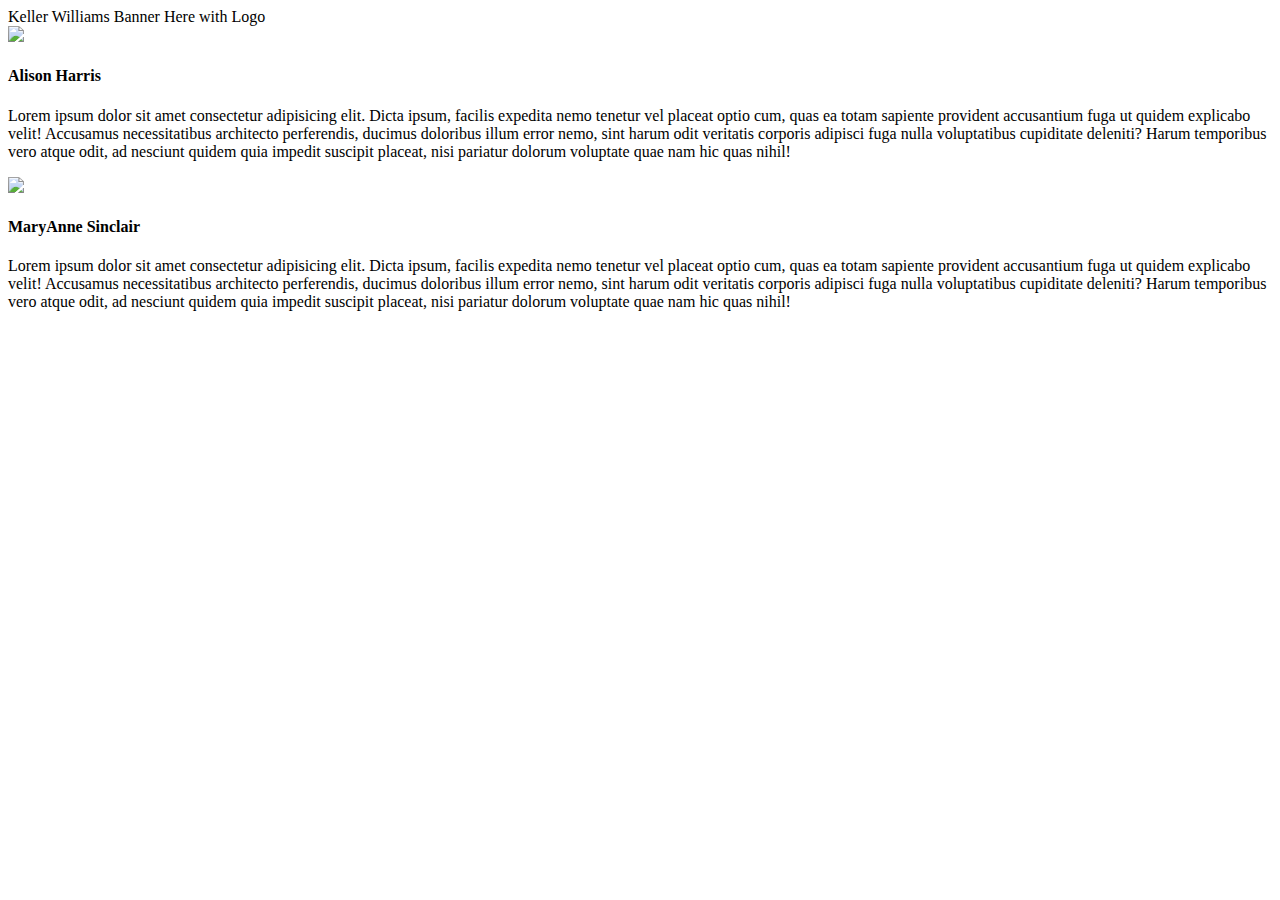
==== assets/mockups/light/horizontal/index.html @ d30c4eb5 "created front page" ====
<!DOCTYPE html>
<html lang="en">
  <head>
    <meta charset="UTF-8" />
    <meta http-equiv="X-UA-Compatible" content="IE=edge" />
    <meta name="viewport" content="width=device-width, initial-scale=1.0" />
    <!-- CSS only -->
    <link
      href="https://cdn.jsdelivr.net/npm/bootstrap@5.0.2/dist/css/bootstrap.min.css"
      rel="stylesheet"
      integrity="sha384-EVSTQN3/azprG1Anm3QDgpJLIm9Nao0Yz1ztcQTwFspd3yD65VohhpuuCOmLASjC"
      crossorigin="anonymous"
    />
    <!--Our CSS-->
    <link rel="stylesheet" href="assets/css/style.css" />
    <title>Transition Website</title>
  </head>
  <body>
    <div class="container">
      <nav class="navbar">Keller Williams Banner Here with Logo</nav>
      <div class="row mt-5 border p-3" style="box-shadow: 2px black;">
        <div class="col-3">
          <a href="https://harrishometeam.kw.com/"> <img src="https://picsum.photos/200" /> </a>
          <h4>Alison Harris</h4>
        </div>
        <div class="col-9">
          <div>
            <p>
              Lorem ipsum dolor sit amet consectetur adipisicing elit. Dicta
              ipsum, facilis expedita nemo tenetur vel placeat optio cum, quas
              ea totam sapiente provident accusantium fuga ut quidem explicabo
              velit! Accusamus necessitatibus architecto perferendis, ducimus
              doloribus illum error nemo, sint harum odit veritatis corporis
              adipisci fuga nulla voluptatibus cupiditate deleniti? Harum
              temporibus vero atque odit, ad nesciunt quidem quia impedit
              suscipit placeat, nisi pariatur dolorum voluptate quae nam hic
              quas nihil!
            </p>
          </div>
        </div>
      </div>
      <div class="row mt-5">
        <div class="col-3">
          <a href="twitter.com"> <img src="https://picsum.photos/200" /> </a>
          <h4>MaryAnne Sinclair</h4>
        </div>
        <div class="col-9">
          <div>
            <p>
              Lorem ipsum dolor sit amet consectetur adipisicing elit. Dicta
              ipsum, facilis expedita nemo tenetur vel placeat optio cum, quas
              ea totam sapiente provident accusantium fuga ut quidem explicabo
              velit! Accusamus necessitatibus architecto perferendis, ducimus
              doloribus illum error nemo, sint harum odit veritatis corporis
              adipisci fuga nulla voluptatibus cupiditate deleniti? Harum
              temporibus vero atque odit, ad nesciunt quidem quia impedit
              suscipit placeat, nisi pariatur dolorum voluptate quae nam hic
              quas nihil!
            </p>
          </div>
        </div>
      </div>
    </div>
  </body>
</html>
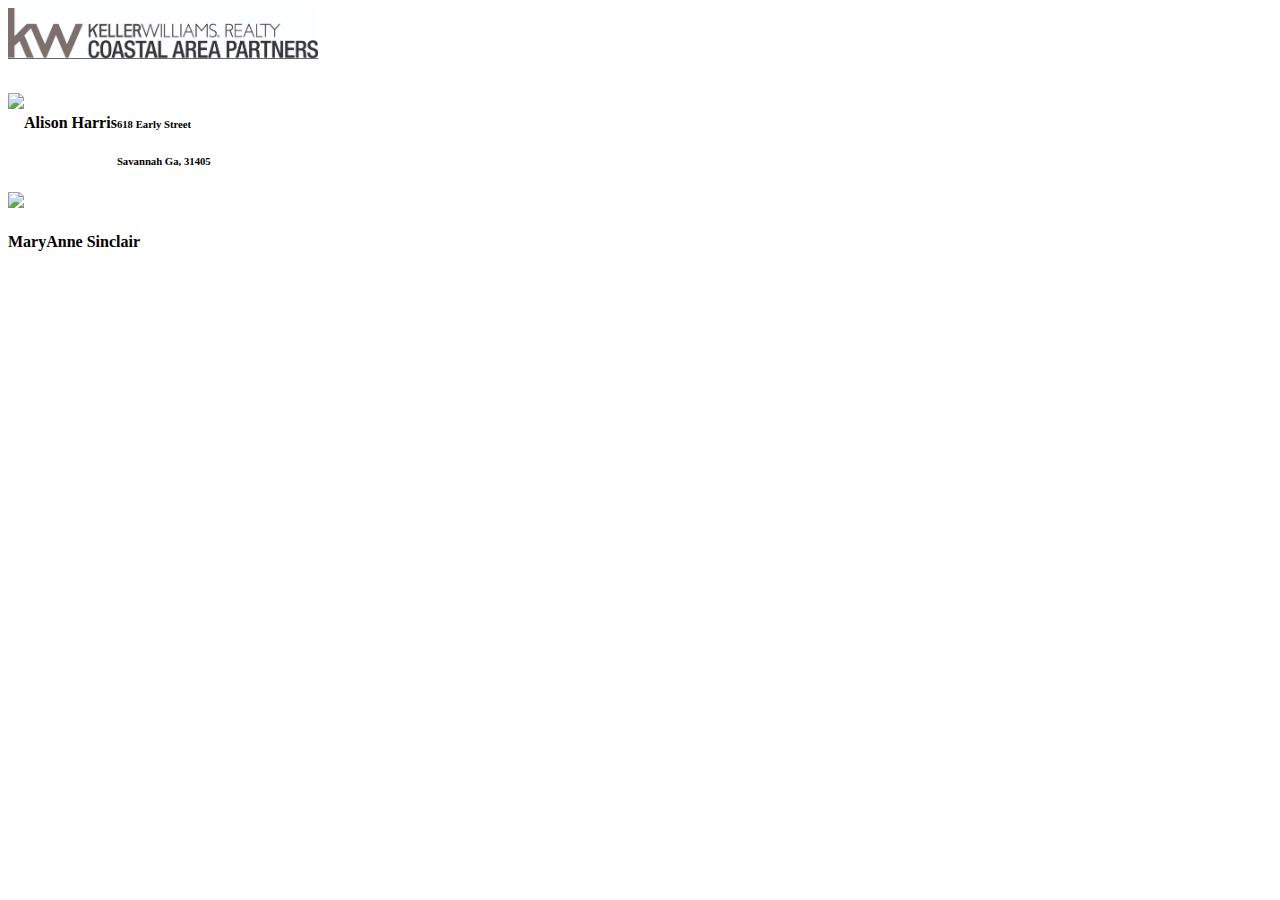
==== commit f1c36103: "finished first draft of vertical light" ====
--- a/assets/mockups/light/horizontal/index.html
+++ b/assets/mockups/light/horizontal/index.html
@@ -12,52 +12,39 @@
       crossorigin="anonymous"
     />
     <!--Our CSS-->
-    <link rel="stylesheet" href="assets/css/style.css" />
+    <link rel="stylesheet" href="style.css" />
     <title>Transition Website</title>
   </head>
   <body>
     <div class="container">
-      <nav class="navbar">Keller Williams Banner Here with Logo</nav>
-      <div class="row mt-5 border p-3" style="box-shadow: 2px black;">
-        <div class="col-3">
-          <a href="https://harrishometeam.kw.com/"> <img src="https://picsum.photos/200" /> </a>
-          <h4>Alison Harris</h4>
-        </div>
-        <div class="col-9">
-          <div>
-            <p>
-              Lorem ipsum dolor sit amet consectetur adipisicing elit. Dicta
-              ipsum, facilis expedita nemo tenetur vel placeat optio cum, quas
-              ea totam sapiente provident accusantium fuga ut quidem explicabo
-              velit! Accusamus necessitatibus architecto perferendis, ducimus
-              doloribus illum error nemo, sint harum odit veritatis corporis
-              adipisci fuga nulla voluptatibus cupiditate deleniti? Harum
-              temporibus vero atque odit, ad nesciunt quidem quia impedit
-              suscipit placeat, nisi pariatur dolorum voluptate quae nam hic
-              quas nihil!
-            </p>
+      <nav class="navbar">
+        <img
+          class="logo"
+          src="./images/KellerWilliams_Realty_CoastalAreaPartners_Logo_LinearReversed_GRY.jpg"
+        />
+      </nav>
+      <div class="row mt-5 border p-3">
+        <div class="contact card">
+          <a href="https://harrishometeam.kw.com/">
+            <img class="card-img-right" src="https://picsum.photos/200" />
+          </a>
+          <div class="card-title">
+            <h4>Alison Harris</h4>
+          </div>
+          <div class="card-text">
+            <h6>618 Early Street</h6>
+            <h6>Savannah Ga, 31405</h6>
           </div>
         </div>
       </div>
+
       <div class="row mt-5">
-        <div class="col-3">
+        <div class="col-3 profile">
           <a href="twitter.com"> <img src="https://picsum.photos/200" /> </a>
           <h4>MaryAnne Sinclair</h4>
         </div>
         <div class="col-9">
-          <div>
-            <p>
-              Lorem ipsum dolor sit amet consectetur adipisicing elit. Dicta
-              ipsum, facilis expedita nemo tenetur vel placeat optio cum, quas
-              ea totam sapiente provident accusantium fuga ut quidem explicabo
-              velit! Accusamus necessitatibus architecto perferendis, ducimus
-              doloribus illum error nemo, sint harum odit veritatis corporis
-              adipisci fuga nulla voluptatibus cupiditate deleniti? Harum
-              temporibus vero atque odit, ad nesciunt quidem quia impedit
-              suscipit placeat, nisi pariatur dolorum voluptate quae nam hic
-              quas nihil!
-            </p>
-          </div>
+          <div></div>
         </div>
       </div>
     </div>
--- a/assets/mockups/light/horizontal/style.css
+++ b/assets/mockups/light/horizontal/style.css
@@ -0,0 +1,27 @@
+@import url('https://fonts.googleapis.com/css2?family=Lato:ital,wght@0,100;0,300;0,400;0,700;0,900;1,100;1,300;1,400;1,700;1,900&display=swap');
+
+:root {
+--kwRed:#B40101;
+--darkRed:#990000;
+--khaki:#EFEFDE;
+--khakiOpac:#efefde70;
+--taupe:#A19F91;
+--lightTaupe:#DFDFD9;
+--gray1:#333333;
+--gray2:#666666;
+--gray3:#999999;
+--gray4:#CCCCCC;
+--black:#000000;
+--Lato: "'Lato', sans-serif"
+}
+
+
+.logo {
+  height: 50px;
+  width: auto;
+  margin-bottom: 30px;
+  border-bottom: 1px solid var(--gray2)
+}
+.contact {
+  display: flex;
+}